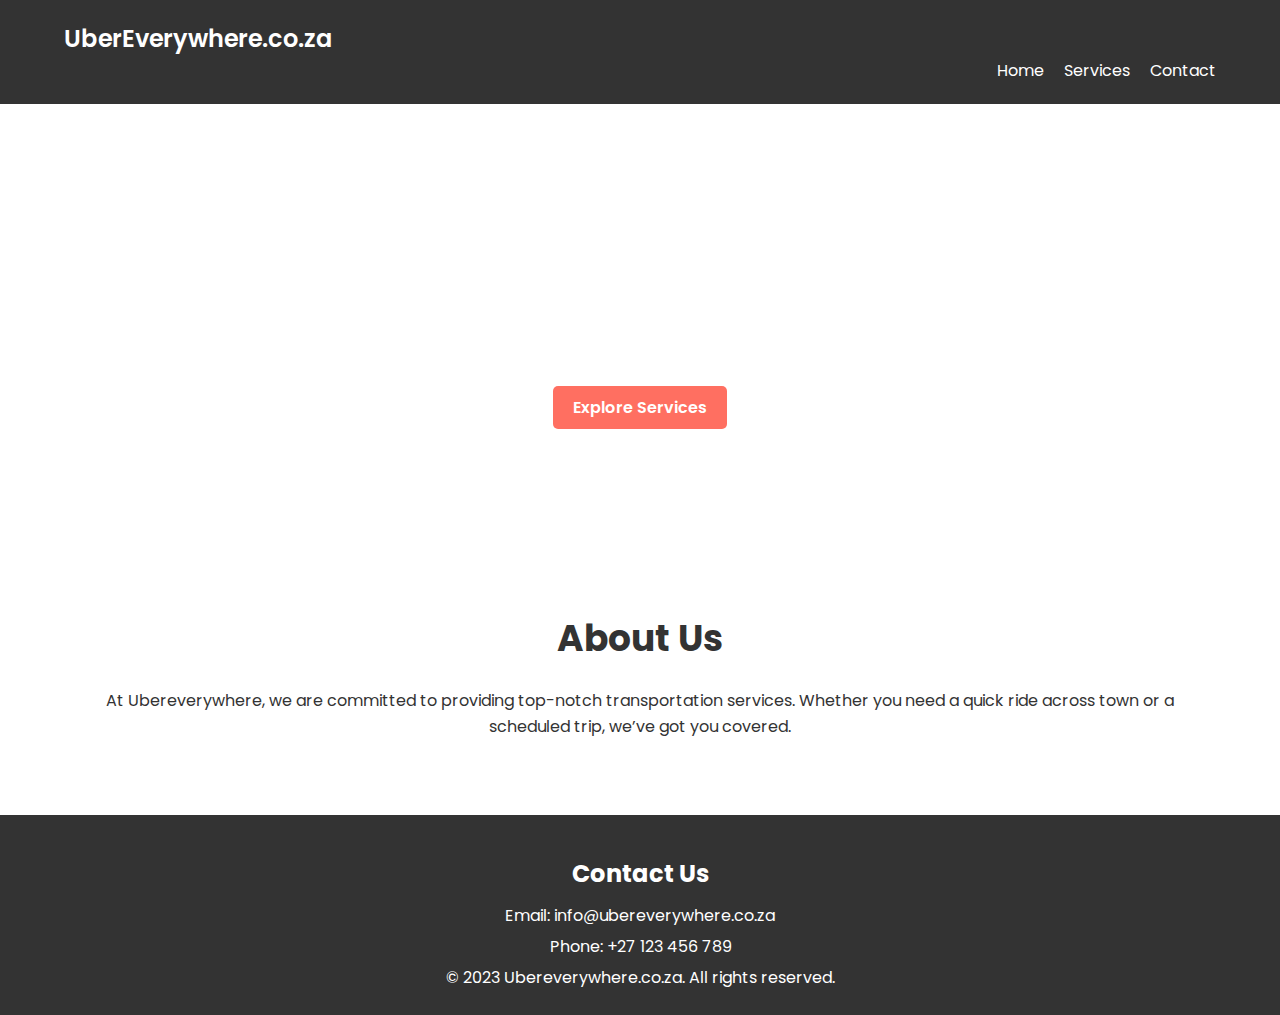
==== index.html @ 4e254da8 "Rename Index.html to index.html" ====
<!DOCTYPE html>
<html lang="en">
<head>
    <meta charset="UTF-8">
    <meta name="viewport" content="width=device-width, initial-scale=1.0">
    <title>UberEverywhere - Reliable Transportation</title>
    <link rel="stylesheet" href="styles.css">
    <link href="https://fonts.googleapis.com/css2?family=Poppins:wght@300;400;600&display=swap" rel="stylesheet">
</head>
<body>
    <header>
        <div class="container">
            <div class="logo">
                <a href="index.html">UberEverywhere.co.za</a>
            </div>
            <nav>
                <ul>
                    <li><a href="index.html">Home</a></li>
                    <li><a href="services.html">Services</a></li>
                    <li><a href="#contact">Contact</a></li>
                </ul>
            </nav>
        </div>
    </header>

    <section class="hero">
        <div class="container">
            <h1>Your Reliable Ride, Everywhere</h1>
            <p>Fast, safe, and affordable transportation services tailored to your needs.</p>
            <a href="services.html" class="btn">Explore Services</a>
        </div>
    </section>

    <section class="about">
        <div class="container">
            <h2>About Us</h2>
            <p>At Ubereverywhere, we are committed to providing top-notch transportation services. Whether you need a quick ride across town or a scheduled trip, we’ve got you covered.</p>
        </div>
    </section>

    <footer id="contact">
        <div class="container">
            <h2>Contact Us</h2>
            <p>Email: info@ubereverywhere.co.za</p>
            <p>Phone: +27 123 456 789</p>
            <p>&copy; 2023 Ubereverywhere.co.za. All rights reserved.</p>
        </div>
    </footer>
</body>
</html>
---- styles.css ----
/* General Styles */
body {
    font-family: 'Poppins', sans-serif;
    margin: 0;
    padding: 0;
    color: #333;
    line-height: 1.6;
}

.container {
    width: 90%;
    max-width: 1200px;
    margin: 0 auto;
}

header {
    background: #333;
    color: #fff;
    padding: 20px 0;
}

header .logo a {
    color: #fff;
    text-decoration: none;
    font-size: 24px;
    font-weight: 600;
}

nav ul {
    list-style: none;
    padding: 0;
    margin: 0;
    display: flex;
    justify-content: flex-end;
}

nav ul li {
    margin-left: 20px;
}

nav ul li a {
    color: #fff;
    text-decoration: none;
    font-weight: 400;
}

.hero {
    background: url('hero-bg.jpg') no-repeat center center/cover;
    color: #fff;
    padding: 100px 0;
    text-align: center;
}

.hero h1 {
    font-size: 48px;
    margin-bottom: 20px;
}

.hero p {
    font-size: 20px;
    margin-bottom: 30px;
}

.btn {
    background: #ff6f61;
    color: #fff;
    padding: 10px 20px;
    text-decoration: none;
    border-radius: 5px;
    font-weight: 600;
}

.about {
    padding: 60px 0;
    text-align: center;
}

.about h2 {
    font-size: 36px;
    margin-bottom: 20px;
}

.services {
    padding: 60px 0;
}

.services h1 {
    text-align: center;
    font-size: 36px;
    margin-bottom: 40px;
}

.service-list {
    display: flex;
    flex-wrap: wrap;
    gap: 20px;
}

.service-item {
    background: #f4f4f4;
    padding: 20px;
    border-radius: 10px;
    flex: 1 1 calc(33.333% - 40px);
    box-sizing: border-box;
}

.service-item h3 {
    font-size: 24px;
    margin-bottom: 10px;
}

footer {
    background: #333;
    color: #fff;
    text-align: center;
    padding: 20px 0;
}

footer h2 {
    margin-bottom: 10px;
}

footer p {
    margin: 5px 0;
}
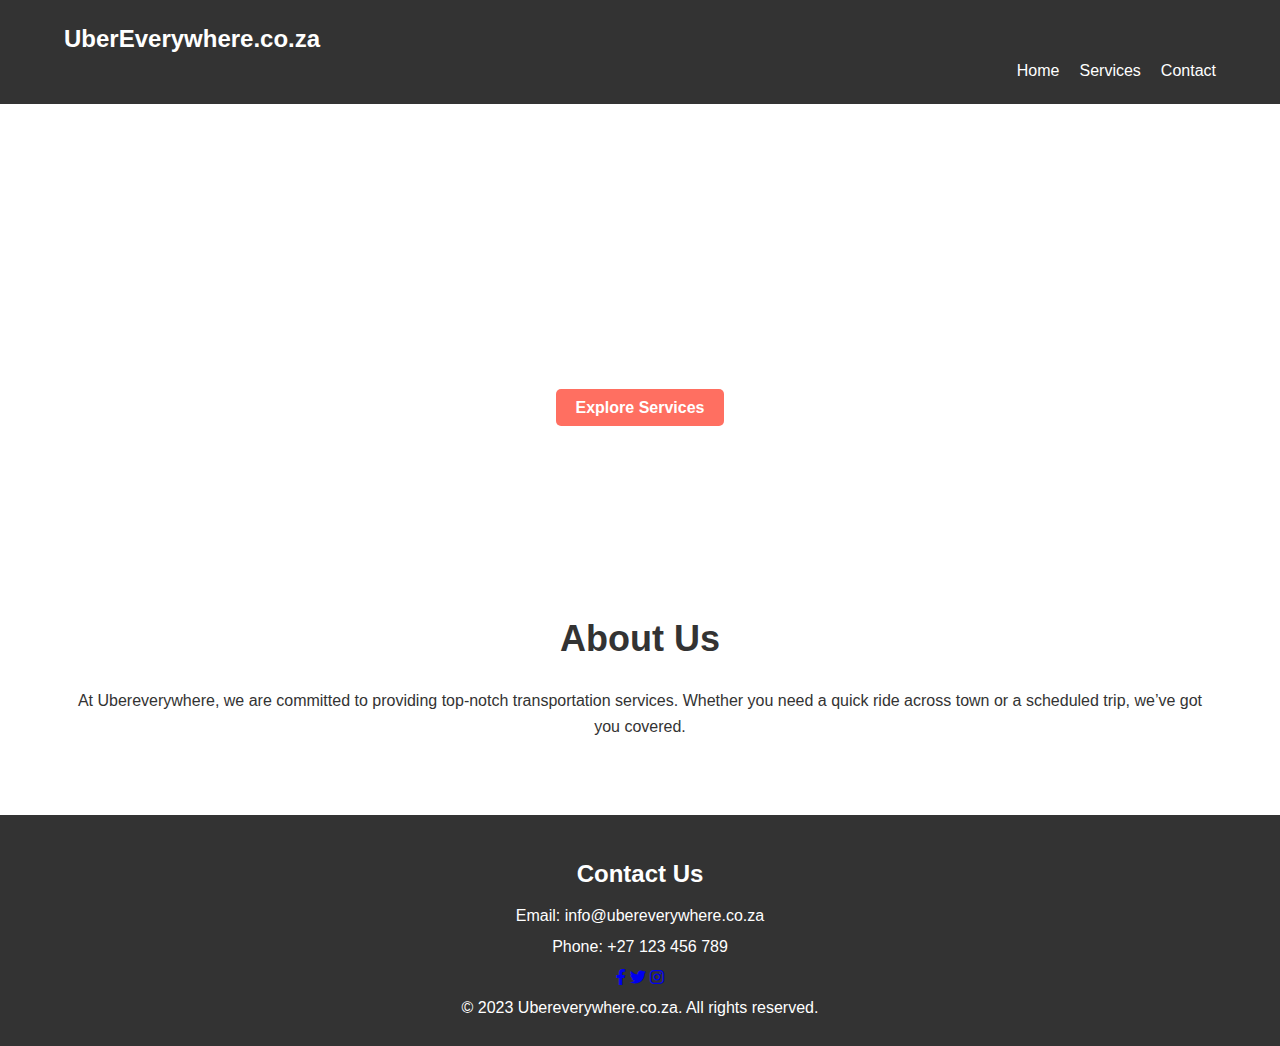
==== commit 36b40b90: "Update index.html" ====
--- a/index.html
+++ b/index.html
@@ -5,7 +5,8 @@
     <meta name="viewport" content="width=device-width, initial-scale=1.0">
     <title>UberEverywhere - Reliable Transportation</title>
     <link rel="stylesheet" href="styles.css">
-    <link href="https://fonts.googleapis.com/css2?family=Poppins:wght@300;400;600&display=swap" rel="stylesheet">
+    <link href="https://fonts.googleapis.com/css2?family=Inter:wght@300;400;500;600;700&display=swap" rel="stylesheet">
+    <link rel="stylesheet" href="https://cdnjs.cloudflare.com/ajax/libs/font-awesome/6.0.0-beta3/css/all.min.css">
 </head>
 <body>
     <header>
@@ -31,7 +32,7 @@
         </div>
     </section>
 
-    <section class="about">
+    <section class="about" id="about">
         <div class="container">
             <h2>About Us</h2>
             <p>At Ubereverywhere, we are committed to providing top-notch transportation services. Whether you need a quick ride across town or a scheduled trip, we’ve got you covered.</p>
@@ -43,8 +44,25 @@
             <h2>Contact Us</h2>
             <p>Email: info@ubereverywhere.co.za</p>
             <p>Phone: +27 123 456 789</p>
+            <div class="social-icons">
+                <a href="#"><i class="fab fa-facebook-f"></i></a>
+                <a href="#"><i class="fab fa-twitter"></i></a>
+                <a href="#"><i class="fab fa-instagram"></i></a>
+            </div>
             <p>&copy; 2023 Ubereverywhere.co.za. All rights reserved.</p>
         </div>
     </footer>
+
+    <script>
+        // Smooth scrolling for anchor links
+        document.querySelectorAll('a[href^="#"]').forEach(anchor => {
+            anchor.addEventListener('click', function (e) {
+                e.preventDefault();
+                document.querySelector(this.getAttribute('href')).scrollIntoView({
+                    behavior: 'smooth'
+                });
+            });
+        });
+    </script>
 </body>
 </html>
